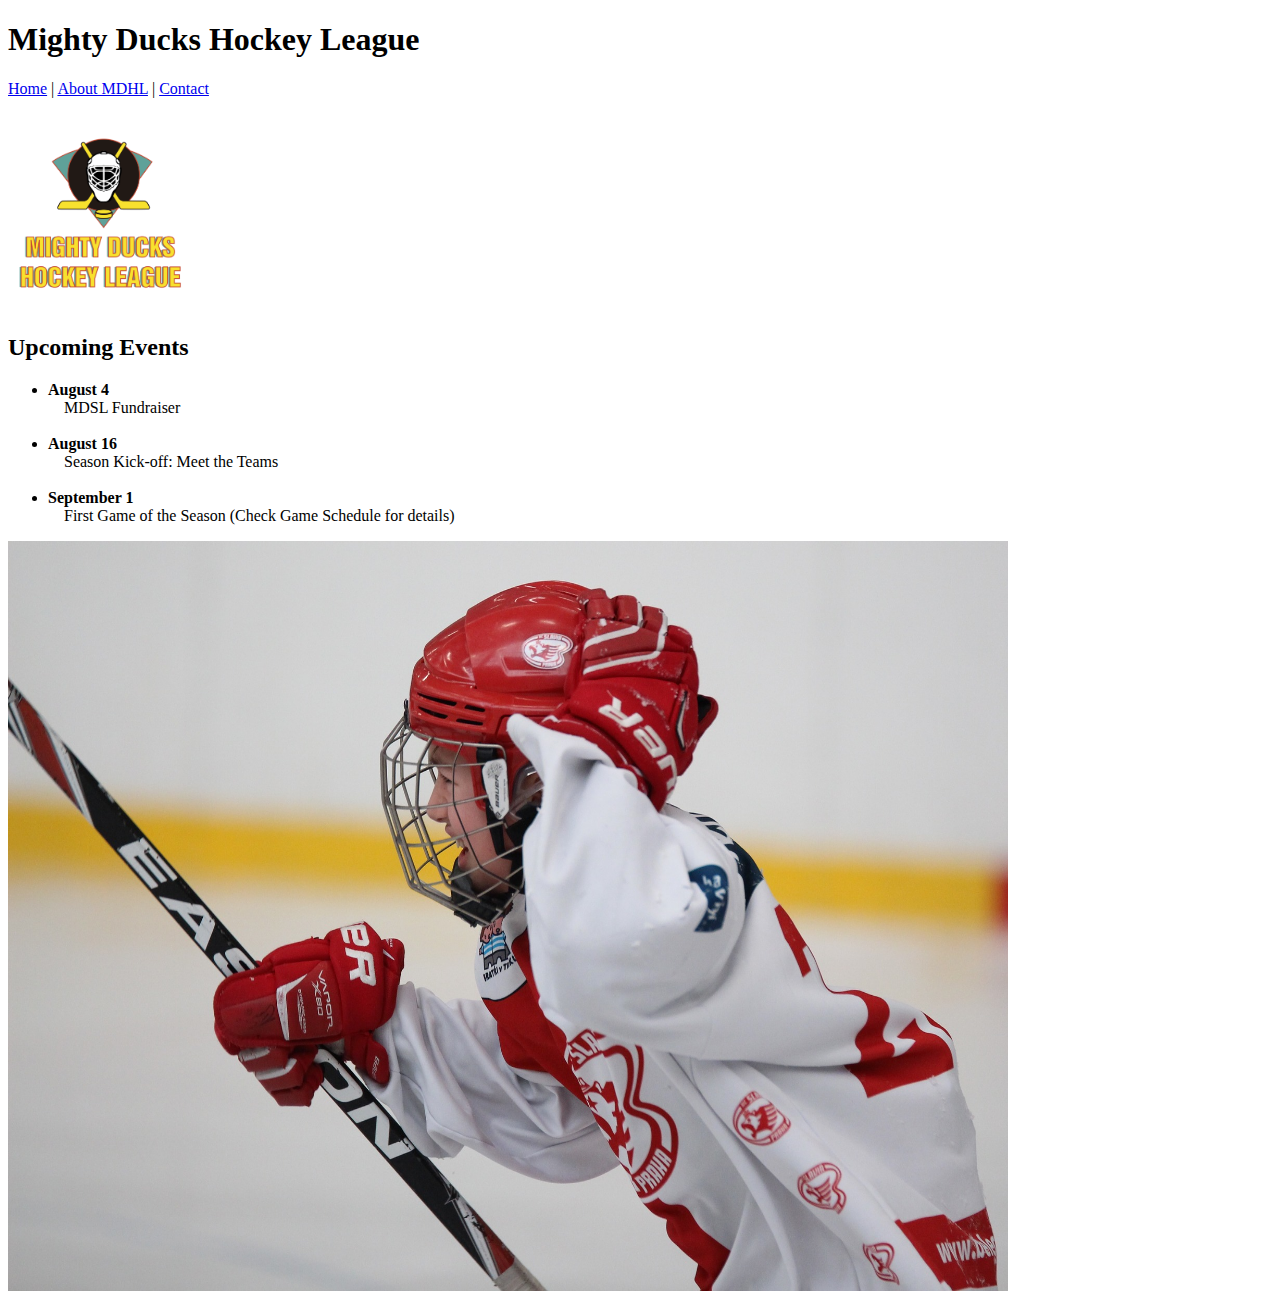
==== index.html @ c5831bfd ""Subiendo favicon"" ====
<!DOCTYPE html>
<html lang="en">
<head>
    <meta charset="UTF-8">
    <meta http-equiv="X-UA-Compatible" content="IE=edge">
    <meta name="viewport" content="width=device-width, initial-scale=1.0">
    <title>Hockey League</title>
    
    <link rel="icon" href="/img/favicon.png" type="png" sizes="32x32">
</head>
<body>
    <header>
            <nav>
                <h1>Mighty Ducks Hockey League</h1>
                <div>
                        <a href="#">Home</a>
                        |
                        <a href="./about.html">About MDHL</a>
                        |
                        <a href="./contact.html">Contact</a>
                </div>        
            </nav>
    
            <br>
                <img src="./img/Logo_Mighty_ducks-01.png" alt="Logo Mighty Ducks" width="187" height="194">
            <br>
    </header>

    <main>
        <section>
            <h2>Upcoming Events</h2>
            <ul>
                <li>
                    <b>August 4</b>
                    <br>
                    &nbsp;&nbsp;&nbsp;&nbsp;MDSL Fundraiser
                    <br><br>
                </li>
                <li>
                    <b>August 16</b>
                    <br>
                    &nbsp;&nbsp;&nbsp;&nbsp;Season Kick-off: Meet the Teams
                    <br><br>
                </li>
                <li>
                    <b>September 1</b>
                    <br>
                    &nbsp;&nbsp;&nbsp;&nbsp;First Game of the Season (Check Game Schedule for details)
                </li>
            </ul>

            <img src="./img/hockey_1.jpg" alt="Hockey Player 1" width="1000" height="750">
            
        </section>
        
    </main>
</body>
</html>
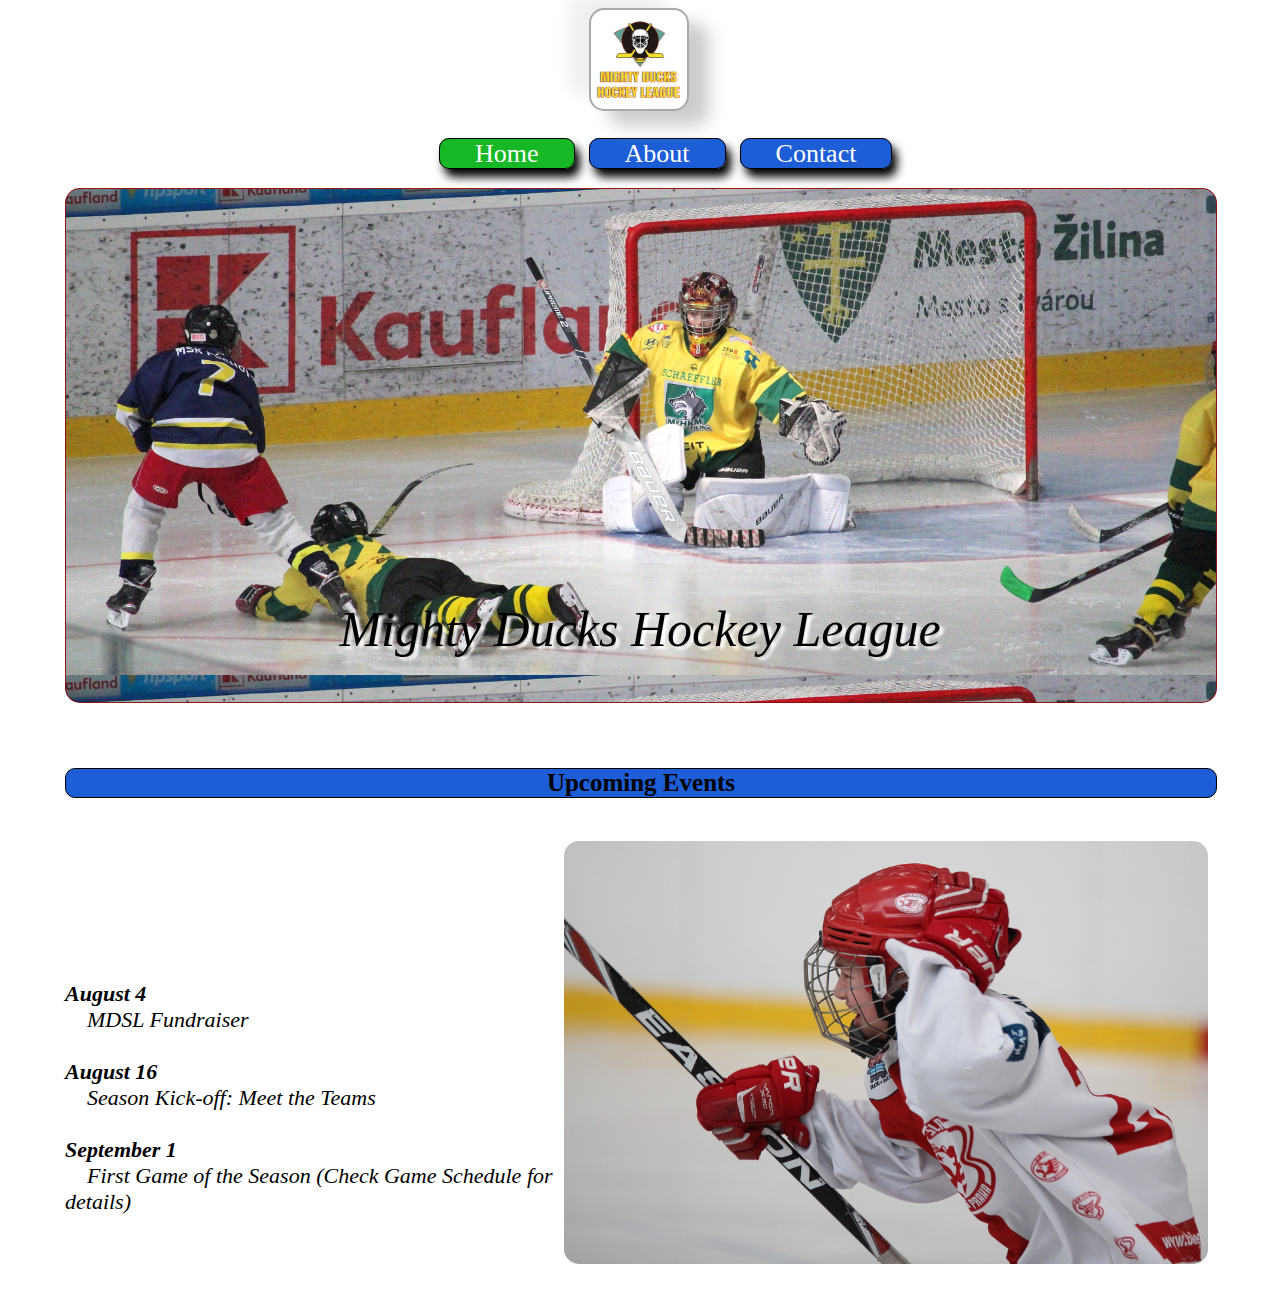
==== commit 72ccd7f5: "Aplicando estilos" ====
--- a/index.html
+++ b/index.html
@@ -4,31 +4,27 @@
     <meta charset="UTF-8">
     <meta http-equiv="X-UA-Compatible" content="IE=edge">
     <meta name="viewport" content="width=device-width, initial-scale=1.0">
+    <!-- <link rel="stylesheet" href="../styles/style1.css"> -->
+    <!-- <link rel="stylesheet" href="../styles/style2.css"> -->
+    <link rel="stylesheet" href="../styles/style3.css">
     <title>Hockey League</title>
     
-    <link rel="icon" href="/img/favicon.png" type="png" sizes="32x32">
+    <link rel="icon" href="./img/favicon.png" type="image/x-icon" sizes="32x32">
 </head>
 <body>
     <header>
-            <nav>
-                <h1>Mighty Ducks Hockey League</h1>
-                <div>
-                        <a href="#">Home</a>
-                        |
-                        <a href="./about.html">About MDHL</a>
-                        |
-                        <a href="./contact.html">Contact</a>
-                </div>        
-            </nav>
-    
-            <br>
-                <img src="./img/Logo_Mighty_ducks-01.png" alt="Logo Mighty Ducks" width="187" height="194">
-            <br>
-    </header>
+        <h1>Mighty Ducks Hockey League</h1>
+        <nav class="container">
+            <div class="box" id="activo_box"><a href="#" id="activo_a">Home</a></div>
+            <div class="box"><a href="./about.html">About</a></div>
+            <div class="box"><a href="./contact.html">Contact</a></div>
+        </nav>
+        <h2>Upcoming Events</h2>
+        <img src="./img/Logo_Mighty_ducks-01.png" alt="Logo Mighty Ducks" width="187" height="194">
+    </header>    
 
     <main>
-        <section>
-            <h2>Upcoming Events</h2>
+        <div class="seccion">
             <ul>
                 <li>
                     <b>August 4</b>
@@ -48,11 +44,8 @@
                     &nbsp;&nbsp;&nbsp;&nbsp;First Game of the Season (Check Game Schedule for details)
                 </li>
             </ul>
-
-            <img src="./img/hockey_1.jpg" alt="Hockey Player 1" width="1000" height="750">
-            
-        </section>
-        
+            <img src="./img/hockey_1.jpg" alt="Hockey Player 1" width="1000" height="750">            
+        </div>        
     </main>
 </body>
 </html>--- a/styles/style1.css
+++ b/styles/style1.css
@@ -0,0 +1,117 @@
+* {
+    margin: 0;
+    padding: 0;
+    box-sizing: border-box;
+}
+
+header {
+    padding: 0;
+}
+
+header > h1 {
+    text-shadow: 4px 3px 3px white;
+    display: block;
+    position: relative;
+    top: 70px;
+    margin-left: 45px;
+    font-size: 50px;
+    font-family: cursive;
+    font-style: italic;
+    font-weight: normal;
+    padding: 0 0 0 50px;
+    width: 90%;
+}
+
+header > img {
+    background-color: lightgray;
+    border: 2px solid darkgrey;
+    border-radius: 48px;
+    display: block;
+    position: relative;
+    right: -80%;
+    top: -65px;
+    height: 50%;
+    width: 100px;
+}
+
+header h2 {
+    color: white;
+    display: block;
+    margin: 0 0 0 65px;
+    position: relative;
+    top: 5px;
+    right: -3px;
+    background-color:black;
+    text-align: center;
+    padding: 0 5px 5px;
+    font-family: cursive;
+    font-size: 25px;
+    width: 90%;
+}
+
+.container {
+    display: block;
+    background-image: url(../img/design2_image1.jpg);
+    background-size: contain;
+    border: 1px solid rgba(151, 8, 8, 0.911);
+    height: 515px;
+    margin: auto;
+    width: 90%;
+}
+
+.box {
+    display: block;
+    position: relative;
+    right: -1%;
+    top: 123%;
+    padding: 25px 0;
+    color: white;
+    font-size: 26px;
+    margin: 0 5px;
+}
+
+.container a {
+    font-size: 26px;
+    margin: 0 5px;
+    padding: 0 15px;
+    font-family: cursive;    
+    font-style: italic;
+}
+
+.container #activo_a {
+    color: black;
+    text-decoration: none;
+}
+
+/* Section  */
+.seccion {
+    padding: 0 65px;
+    display: block;
+    position: relative;
+    right: -18%;
+    width: 70%;
+}
+
+.seccion h2 {
+    font-family: cursive;
+    font-size: 22px;
+}
+
+.seccion > ul {
+    font-family: cursive;    
+    font-size: 22px;
+    font-style: italic;
+    list-style: none;
+}
+
+.seccion p {
+    font-size: 18px;
+    font-family: cursive;
+    margin: 3px 0 15px;    
+}
+
+.seccion > img {
+    display: block;
+    padding: 30px 0;
+    width: 100%;
+}
--- a/styles/style2.css
+++ b/styles/style2.css
@@ -0,0 +1,100 @@
+* {
+    margin: 0;
+    padding: 0;
+    box-sizing: border-box;
+}
+
+header > img {
+    display: block;
+    margin: auto;
+}
+
+header > h1 {
+    margin: 50px 0 5px 65px;
+    font-size: 50px;
+    font-family: cursive;
+    font-style: italic;
+    font-weight: normal;
+}
+
+header h2 {
+    display: block;
+    margin: 0 0 0 59px;
+    position: relative;
+    top: -47px;
+    right: -3px;
+    width: 90.8%;
+    background-color:lavender;
+    text-align: center;
+    border: 1px solid black;
+    padding: 5px 0;
+    font-family: cursive;
+    font-size: 25px;
+}
+
+.container {
+    display: block;
+    background-image: url(../img/design2_image1.jpg);
+    background-size: contain;
+    border: 1px solid rgb(0, 0, 0);
+    height: 518px;
+    margin: auto;
+    width: 90.3%;
+}
+
+.container .box {
+    border: 1px solid black;
+    box-shadow: 5px 8px 10px black;
+    display: inline;
+    position: relative;
+    right: -60%;
+    top: -15px;
+    padding: 25px 0;
+    background-color: rgb(29, 94, 214);
+    color: white;
+    font-size: 26px;
+    margin: 0 5px;
+    padding: 0 15px;
+}
+
+.container #activo_box {
+    background-color:rgb(23, 184, 37) ;
+    
+}
+
+.container a {
+    color: white;
+    font-size: 26px;
+    margin: 0 5px;
+    padding: 0 15px;
+    text-decoration: none;
+}
+
+/* Section  */
+.seccion {
+    padding: 25px 65px 0 65px;    
+}
+
+.seccion h2 {
+    font-family: cursive;
+    font-size: 22px;
+}
+
+.seccion > ul {
+    font-family: cursive;    
+    font-size: 22px;
+    font-style: italic;
+    list-style: none;
+}
+
+.seccion p {
+    font-size: 18px;
+    font-family: cursive;
+    margin: 3px 0 15px;    
+}
+
+.seccion > img {
+    display: block;
+    margin: auto;
+    padding: 30px 0;
+}--- a/styles/style3.css
+++ b/styles/style3.css
@@ -0,0 +1,181 @@
+* {
+    margin: 0;
+    padding: 0;
+    box-sizing: border-box;
+}
+
+header {
+    padding: 0;
+}
+
+header > h1 {
+    text-shadow: 4px 3px 3px white;
+    display: block;
+    position: relative;
+    top: 600px;
+    margin:auto;
+    font-size: 50px;
+    font-family: cursive;
+    font-style: italic;
+    font-weight: normal;
+    text-align: center;
+    width: 90%;
+}
+
+header > img {
+    background-color: white;
+    box-shadow:-20px -15px 17px #F0F0F0, 20px 15px 17px #cccccc;
+    border: 2px solid darkgrey;
+    border-radius: 15px;
+    display: block;
+    position: relative;
+    right: -46%;
+    top: -730px;
+    height: 50%;
+    width: 100px;
+}
+
+header h2 {
+    display: block;
+    margin: 5px 0 0 65px;
+    position: relative;
+    background-color:rgb(29, 94, 214);   
+    text-align: center;
+    border: 1px solid black;
+    border-radius: 10px;
+    padding: 0 5px;
+    font-family: cursive;
+    font-size: 25px;
+    top: 60px;
+    width: 90%;
+}
+
+.container {
+    display: block;
+    background-image: url(../img/design2_image1.jpg);
+    background-size: contain;
+    border: 1px solid rgba(151, 8, 8, 0.911);
+    border-radius: 15px;
+    height: 515px;
+    margin: 130px 65px 0;
+    width: 90%;
+}
+
+.container .box {
+    border: 1px solid black;
+    border-radius: 10px;
+    box-shadow: 5px 8px 10px black;
+    display: inline;
+    position: relative;
+    right: -32%;
+    top: -50px;
+    padding: 25px 0;
+    background-color: rgb(29, 94, 214);
+    color: white;
+    font-size: 26px;
+    margin: 0 5px;
+    padding: 0 15px;
+}
+
+.container #activo_box {
+    background-color:rgb(23, 184, 37) ;
+    
+}
+
+.container a {
+    color: white;
+    font-size: 26px;
+    margin: 0 5px;
+    padding: 0 15px;
+    text-decoration: none;
+}
+/* .box {
+    display: block;
+    position: relative;
+    right: -1%;
+    top: 123%;
+    padding: 25px 0;
+    color: white;
+    font-size: 26px;
+    margin: 0 5px;
+}
+
+.container a {
+    font-size: 26px;
+    margin: 0 5px;
+    padding: 0 15px;
+    font-family: cursive;    
+    font-style: italic;
+}
+
+.container #activo_a {
+    color: black;
+    text-decoration: none;
+} */
+
+/* Section  */
+.seccion {
+    padding: 0 65px;
+    display: block;
+    position: relative;
+    /* right: -18%;
+    width: 70%; */
+}
+
+.seccion > h2 {
+    font-family: cursive;
+    font-size: 22px;
+}
+
+.seccion > ul {
+    display: inline-block;
+    font-family: cursive;    
+    font-size: 22px;
+    font-style: italic;
+    list-style: none;
+    width: 43%;
+    /* border: 1px solid red; */
+    position: relative;
+    top: -95px;
+}
+
+.seccion > .about {
+    display: inline-block;
+    font-family: cursive;    
+    font-size: 22px;
+    font-style: italic;
+    width: 43%;
+    /* border: 1px solid red; */
+    position: relative;
+    top: -20px;
+}
+
+/* .seccion > .about_img {
+    border-radius: 15px;
+    display: inline-block; 
+    border: 1px solid red
+} */
+
+.seccion > .mail {
+    display: inline-block;
+    font-family: cursive;    
+    font-size: 22px;
+    font-style: italic;
+    width: 43%;
+    position: relative;
+    top: -215px;
+}
+
+.seccion > p {
+    font-size: 18px;
+    font-family: cursive;
+    margin: 3px 0 15px;    
+}
+
+.seccion img {
+    border-radius: 15px;
+    display: inline-block;
+    width: 56%;
+    height: 100%;
+    margin-bottom: 40px;
+}
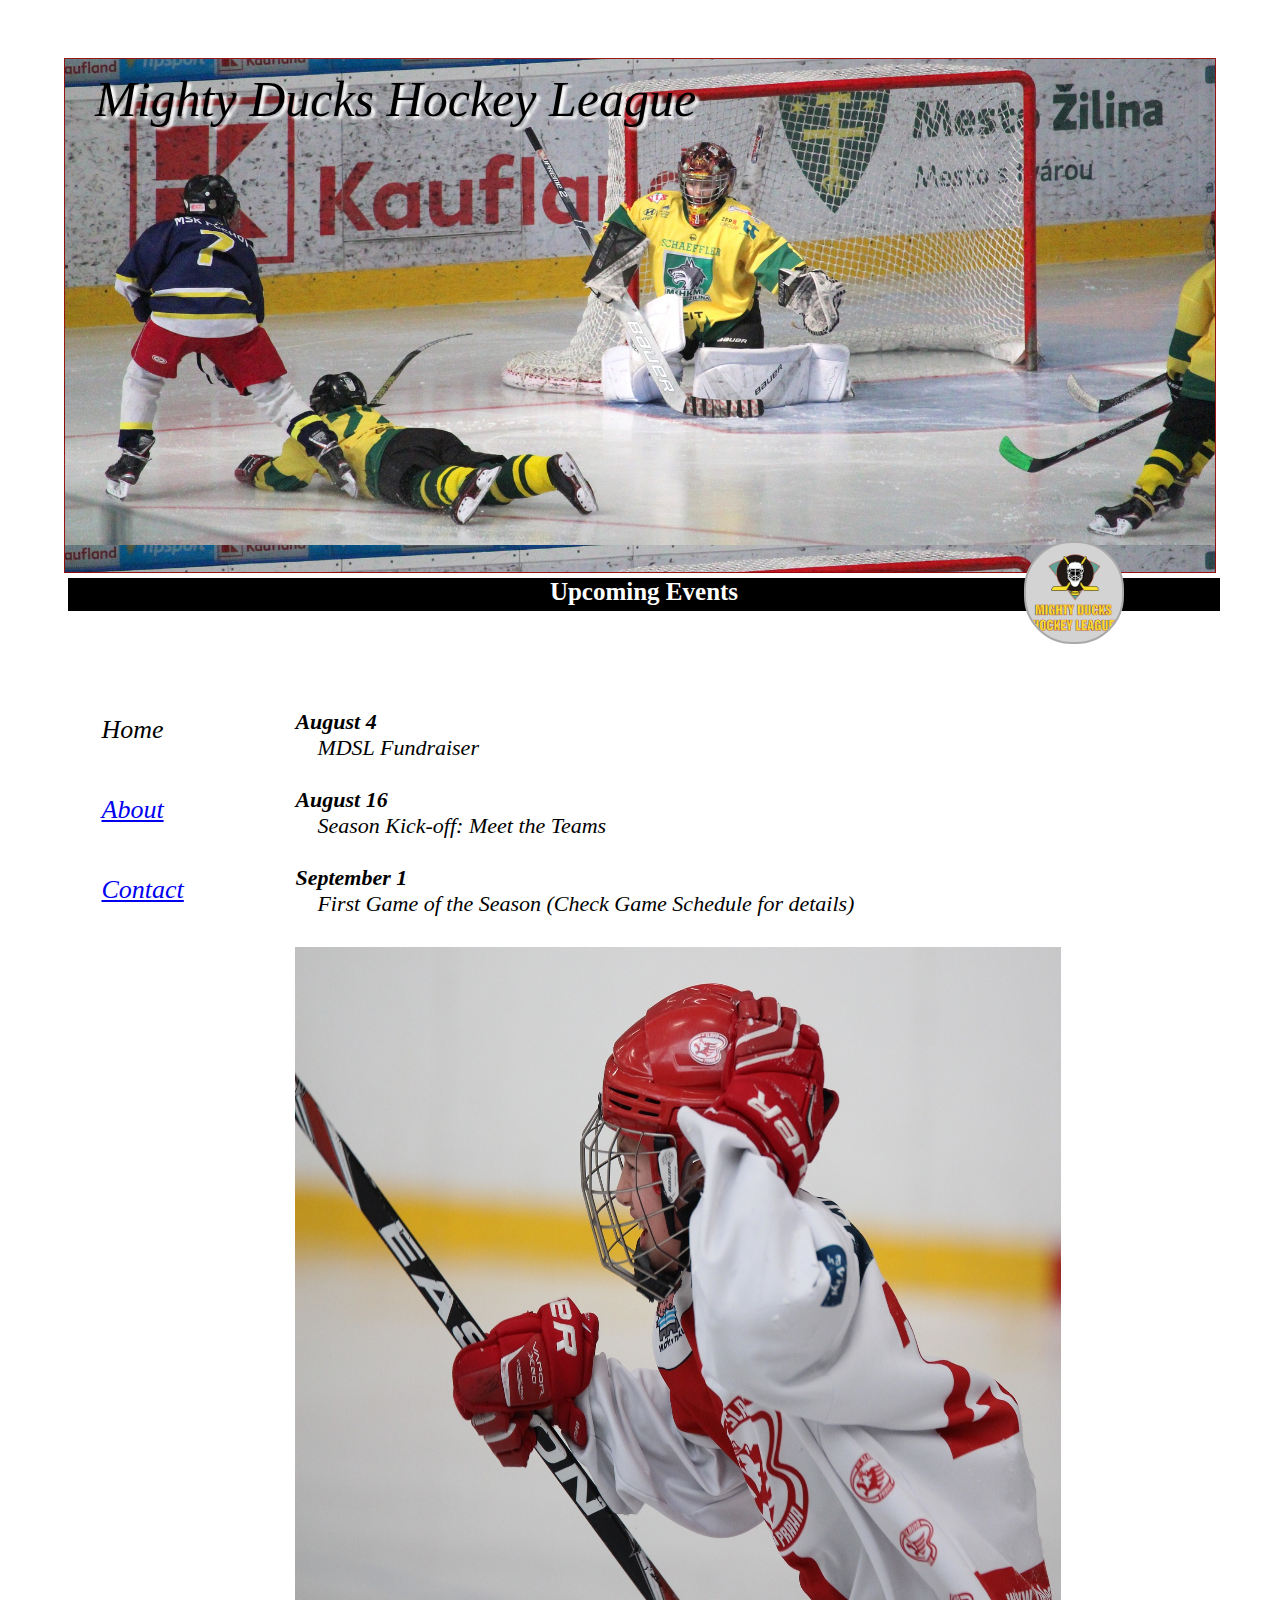
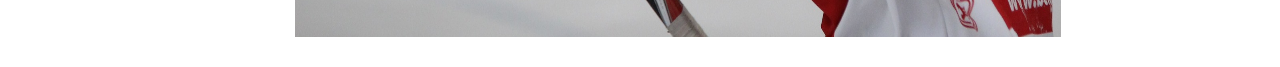
==== commit d8429b17: "Linkeando archivos de estilos a html" ====
--- a/index.html
+++ b/index.html
@@ -4,9 +4,9 @@
     <meta charset="UTF-8">
     <meta http-equiv="X-UA-Compatible" content="IE=edge">
     <meta name="viewport" content="width=device-width, initial-scale=1.0">
-    <!-- <link rel="stylesheet" href="../styles/style1.css"> -->
+    <link rel="stylesheet" href="../styles/style1.css">
     <!-- <link rel="stylesheet" href="../styles/style2.css"> -->
-    <link rel="stylesheet" href="../styles/style3.css">
+    <!-- <link rel="stylesheet" href="../styles/style3.css"> -->
     <title>Hockey League</title>
     
     <link rel="icon" href="./img/favicon.png" type="image/x-icon" sizes="32x32">
--- a/styles/style3.css
+++ b/styles/style3.css
@@ -24,7 +24,7 @@
 
 header > img {
     background-color: white;
-    box-shadow:-20px -15px 17px #F0F0F0, 20px 15px 17px #cccccc;
+    box-shadow:-20px -15px 17px #a3e784b4, 20px 15px 17px #819aec93;
     border: 2px solid darkgrey;
     border-radius: 15px;
     display: block;
@@ -89,37 +89,12 @@
     padding: 0 15px;
     text-decoration: none;
 }
-/* .box {
-    display: block;
-    position: relative;
-    right: -1%;
-    top: 123%;
-    padding: 25px 0;
-    color: white;
-    font-size: 26px;
-    margin: 0 5px;
-}
-
-.container a {
-    font-size: 26px;
-    margin: 0 5px;
-    padding: 0 15px;
-    font-family: cursive;    
-    font-style: italic;
-}
-
-.container #activo_a {
-    color: black;
-    text-decoration: none;
-} */
 
 /* Section  */
 .seccion {
     padding: 0 65px;
     display: block;
     position: relative;
-    /* right: -18%;
-    width: 70%; */
 }
 
 .seccion > h2 {
@@ -134,7 +109,6 @@
     font-style: italic;
     list-style: none;
     width: 43%;
-    /* border: 1px solid red; */
     position: relative;
     top: -95px;
 }
@@ -145,16 +119,9 @@
     font-size: 22px;
     font-style: italic;
     width: 43%;
-    /* border: 1px solid red; */
     position: relative;
     top: -20px;
 }
-
-/* .seccion > .about_img {
-    border-radius: 15px;
-    display: inline-block; 
-    border: 1px solid red
-} */
 
 .seccion > .mail {
     display: inline-block;
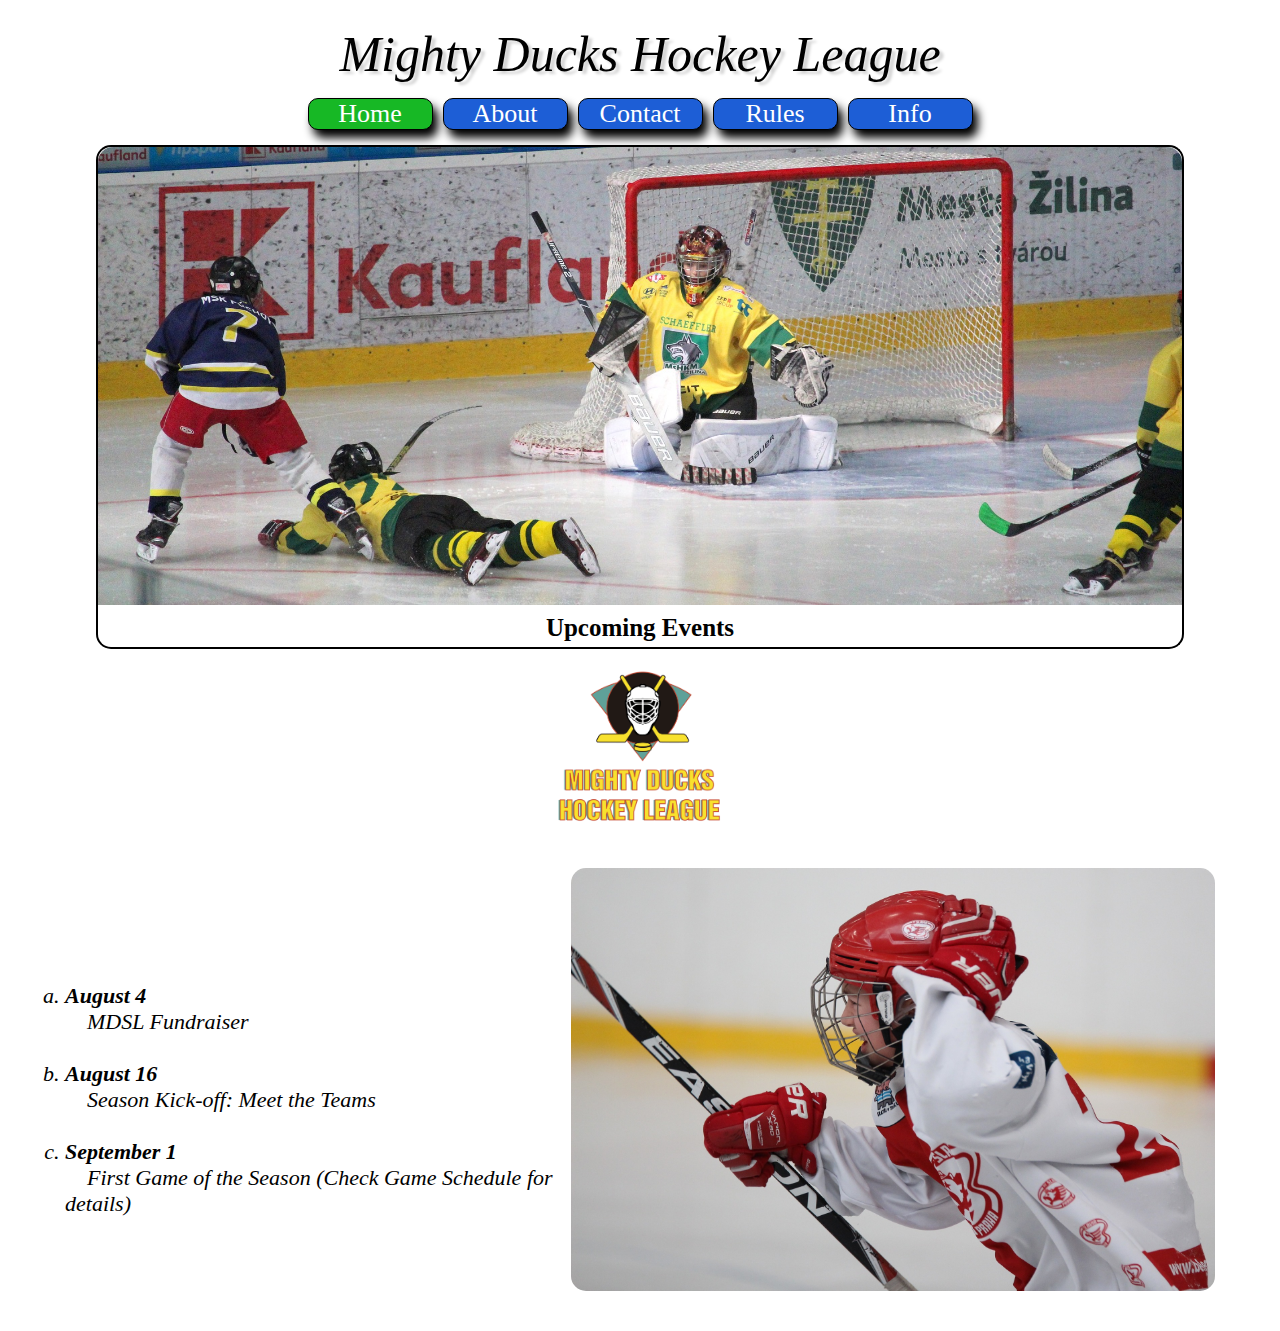
==== commit e88f2e82: "Agregando codigo html y archivo de estilo" ====
--- a/index.html
+++ b/index.html
@@ -1,51 +1,58 @@
 <!DOCTYPE html>
 <html lang="en">
-<head>
-    <meta charset="UTF-8">
-    <meta http-equiv="X-UA-Compatible" content="IE=edge">
-    <meta name="viewport" content="width=device-width, initial-scale=1.0">
-    <link rel="stylesheet" href="../styles/style1.css">
-    <!-- <link rel="stylesheet" href="../styles/style2.css"> -->
-    <!-- <link rel="stylesheet" href="../styles/style3.css"> -->
-    <title>Hockey League</title>
-    
-    <link rel="icon" href="./img/favicon.png" type="image/x-icon" sizes="32x32">
-</head>
-<body>
-    <header>
-        <h1>Mighty Ducks Hockey League</h1>
-        <nav class="container">
-            <div class="box" id="activo_box"><a href="#" id="activo_a">Home</a></div>
-            <div class="box"><a href="./about.html">About</a></div>
-            <div class="box"><a href="./contact.html">Contact</a></div>
-        </nav>
-        <h2>Upcoming Events</h2>
-        <img src="./img/Logo_Mighty_ducks-01.png" alt="Logo Mighty Ducks" width="187" height="194">
-    </header>    
+    <head>
+        <meta charset="UTF-8">
+        <meta http-equiv="X-UA-Compatible" content="IE=edge">
+        <meta name="viewport" content="width=device-width, initial-scale=1.0">
+        <!-- <link rel="stylesheet" href="../styles/style1.css"> -->
+        <!-- <link rel="stylesheet" href="../styles/style2.css"> -->
+        <link rel="stylesheet" href="../styles/style4.css">
+        <title>Hockey League</title>
+        
+        <link rel="icon" href="./img/favicon.png" type="image/x-icon" sizes="32x32">
+    </head>
+    <body>
+        <header>
+            <h1>Mighty Ducks Hockey League</h1>
+            <div class="container">
+                <nav class="container_menu">
+                    <a class="box" id="activo_box" href="#">Home</a>
+                    <a class="box" href="./about.html">About</a>
+                    <a class="box" href="./contact.html">Contact</a>
+                    <a class="box" href="./rules.html">Rules</a>
+                    <a class="box" href="./game_info.html">Info</a>
+                </nav>
+                <div class="container_banner">
+                    <img src="../img/design2_image1.jpg" alt="Banner">
+                </div>
+            </div>
+            <h2>Upcoming Events</h2>
+            <img src="./img/Logo_Mighty_ducks-01.png" alt="Logo Mighty Ducks" width="187" height="194">
+        </header>    
 
-    <main>
-        <div class="seccion">
-            <ul>
-                <li>
-                    <b>August 4</b>
-                    <br>
-                    &nbsp;&nbsp;&nbsp;&nbsp;MDSL Fundraiser
-                    <br><br>
-                </li>
-                <li>
-                    <b>August 16</b>
-                    <br>
-                    &nbsp;&nbsp;&nbsp;&nbsp;Season Kick-off: Meet the Teams
-                    <br><br>
-                </li>
-                <li>
-                    <b>September 1</b>
-                    <br>
-                    &nbsp;&nbsp;&nbsp;&nbsp;First Game of the Season (Check Game Schedule for details)
-                </li>
-            </ul>
-            <img src="./img/hockey_1.jpg" alt="Hockey Player 1" width="1000" height="750">            
-        </div>        
-    </main>
-</body>
+        <main>
+            <div class="seccion">
+                <ol class="seccion_lista">
+                    <li>
+                        <b>August 4</b>
+                        <br>
+                        &nbsp;&nbsp;&nbsp;&nbsp;MDSL Fundraiser
+                        <br><br>
+                    </li>
+                    <li>
+                        <b>August 16</b>
+                        <br>
+                        &nbsp;&nbsp;&nbsp;&nbsp;Season Kick-off: Meet the Teams
+                        <br><br>
+                    </li>
+                    <li>
+                        <b>September 1</b>
+                        <br>
+                        &nbsp;&nbsp;&nbsp;&nbsp;First Game of the Season (Check Game Schedule for details)
+                    </li>
+                </ol>
+                <img class="seccion_img" src="./img/hockey_1.jpg" alt="Hockey Player 1" width="1000" height="750">            
+            </div>        
+        </main>
+    </body>
 </html>--- a/styles/style4.css
+++ b/styles/style4.css
@@ -0,0 +1,177 @@
+* {
+    margin: 0;
+    padding: 0;
+    box-sizing: border-box;
+}
+
+header {
+    align-items: center;
+    margin: 25px 0;
+    display: flex;
+    border: none;
+    flex-direction: column;
+}
+
+header > h1 {
+    text-shadow: 4px 3px 3px lightgray;
+    font-size: 50px;
+    font-family: cursive;
+    font-style: italic;
+    font-weight: normal;
+    text-align: center;
+}
+
+/* header > img { 
+ } */
+
+header h2 {
+    /* background-color:rgb(29, 94, 214); */
+    background-color: white;
+    text-align: center;
+    border: 2px solid black;
+    border-top: 0;
+    border-radius: 0 0 15px 15px;
+    padding:5px 0;
+    font-family: cursive;
+    font-size: 25px;
+    width: 85%;
+}
+
+header > .container {
+    align-items: center;
+    display: flex;
+    flex-direction: column;
+    /* border: 1px solid rgba(151, 8, 8, 0.911); */
+    width: 100%;
+}
+
+header .container_menu {
+    display: flex;
+    justify-content: center;
+    padding: 15px 0 15px;
+}
+
+header .container_menu > .box {
+    border: 1px solid black;
+    border-radius: 10px;
+    box-shadow: 5px 8px 10px black;
+    /* padding: 25px 0; */
+    background-color: rgb(29, 94, 214);
+    color: white;
+    /* font-size: 26px; */
+    margin: 0 5px;
+    /* padding: 0 15px; */
+    text-align: center;
+    width: 125px;
+}
+
+header .container_banner {
+    border: 2px solid black;
+    border-bottom:  0;
+    border-radius: 15px 15px 0 0;
+    /* border-top: 0;
+    border-bottom: 0; */
+    width: 85%;
+}
+
+header .container_banner > img {
+    border-radius: 15px 15px 0 0;
+    width: 100%;
+}
+
+header .container #activo_box {
+    background-color:rgb(23, 184, 37) ;
+    
+}
+
+header .container a {
+    color: white;
+    font-size: 26px;
+    margin: 0 5px;
+    padding: 0 15px;
+    text-decoration: none;
+}
+
+/* Main  */
+
+.seccion {
+    align-items: center;
+    display: flex;
+    justify-content: space-between;
+    padding: 0 65px;    
+}
+
+.seccion > h2 {
+    font-family: cursive;
+    font-size: 22px;
+}
+
+.seccion > .seccion_lista {
+    display: inline-block;
+    font-family: cursive;    
+    font-size: 22px;
+    font-style: italic;
+    list-style: none;
+}
+
+.seccion > .seccion_about {
+    display: inline-block;
+    font-family: cursive;    
+    font-size: 20px;
+    font-style: italic;
+    width: 43%;
+    position: relative;
+    top: -20px;
+}
+
+.seccion > .seccion_contact {
+    display: inline-block;
+    font-family: cursive;    
+    font-size: 22px;
+    font-style: italic;
+    width: 43%;
+}
+
+.seccion > p {
+    font-size: 18px;
+    font-family: cursive;
+    margin: 3px 0 15px;    
+}
+
+.seccion img {
+    border-radius: 15px;
+    display: inline-block;
+    width: 56%;
+    height: 100%;
+    margin-bottom: 40px;
+}
+
+.seccion > .seccion_lista {
+    list-style-type: lower-alpha;
+}
+
+.rules {
+    margin: 0 20px;
+}
+
+.rules > #h2_1, #p1 {
+    text-align: center;
+}
+
+.rules > h2 {
+    margin: 35px 0 5px;
+    text-align: left;
+}
+
+.rules > .items1 {
+    list-style-type: decimal;
+    margin: 15px;
+}
+
+.rules > .items1 > li {
+    margin: 15px 0;
+}
+
+.rules .items2 {
+    list-style-type: lower-alpha;
+}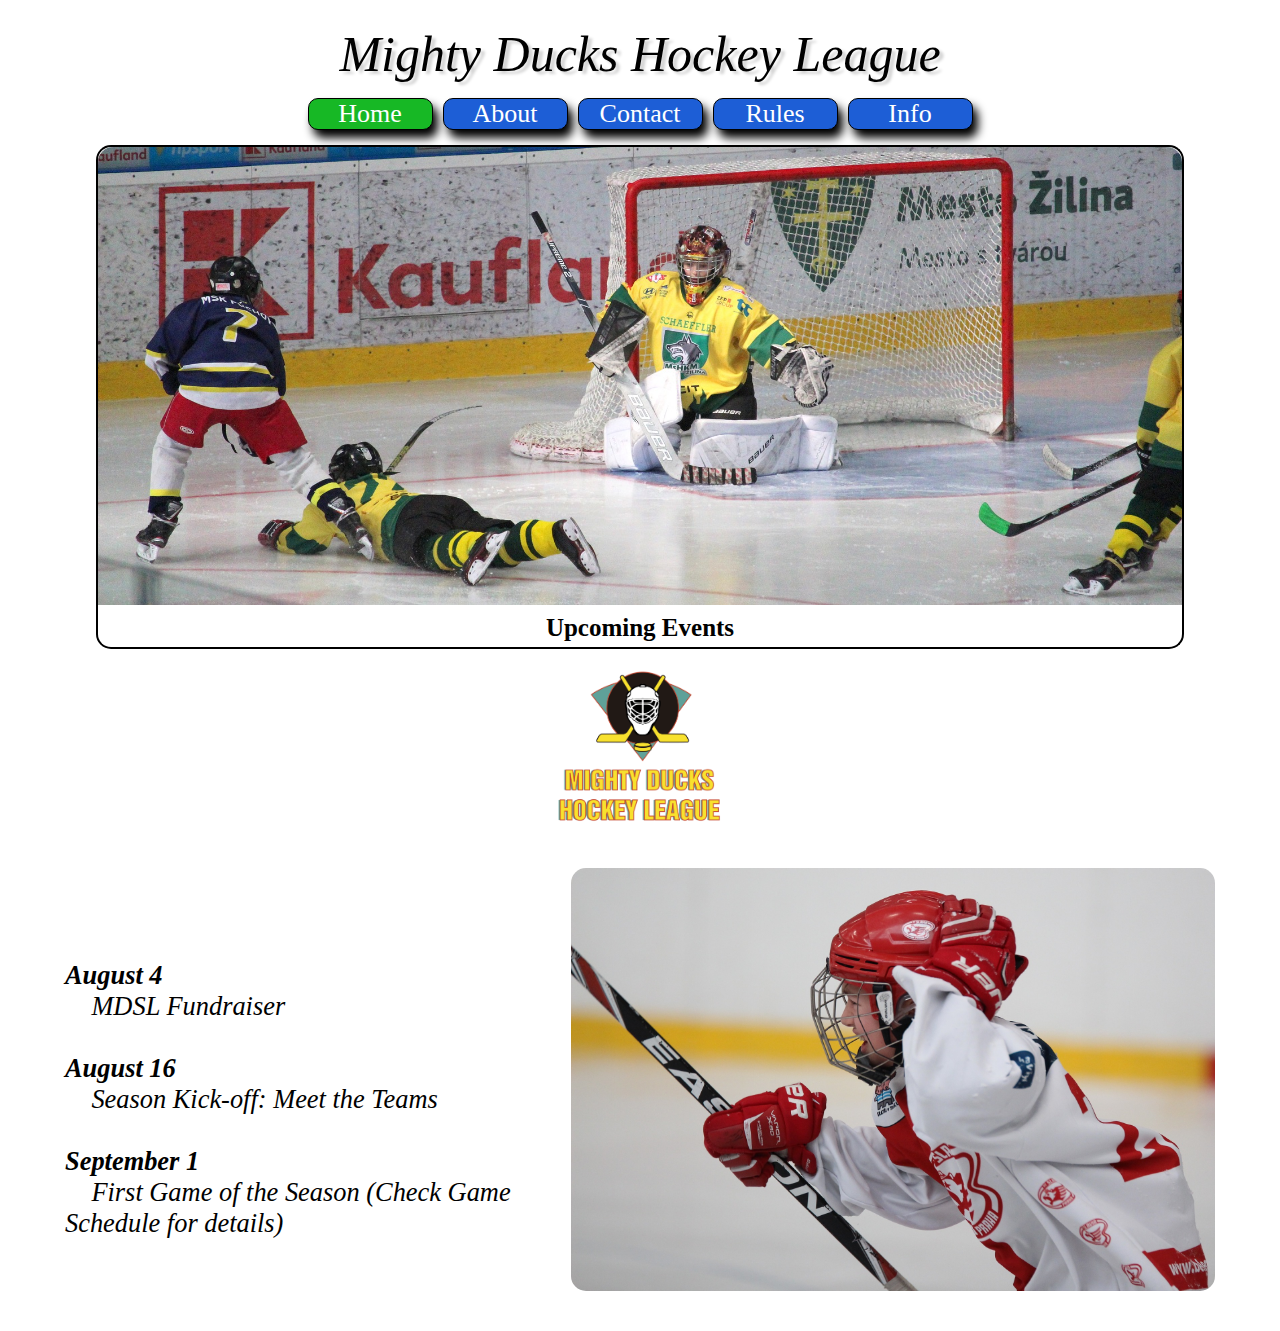
==== commit ebe9fc75: "Actualizando código html" ====
--- a/index.html
+++ b/index.html
@@ -32,7 +32,7 @@
 
         <main>
             <div class="seccion">
-                <ol class="seccion_lista">
+                <ul class="seccion_lista">
                     <li>
                         <b>August 4</b>
                         <br>
@@ -50,7 +50,7 @@
                         <br>
                         &nbsp;&nbsp;&nbsp;&nbsp;First Game of the Season (Check Game Schedule for details)
                     </li>
-                </ol>
+                </ul>
                 <img class="seccion_img" src="./img/hockey_1.jpg" alt="Hockey Player 1" width="1000" height="750">            
             </div>        
         </main>
--- a/styles/style4.css
+++ b/styles/style4.css
@@ -21,11 +21,7 @@
     text-align: center;
 }
 
-/* header > img { 
- } */
-
 header h2 {
-    /* background-color:rgb(29, 94, 214); */
     background-color: white;
     text-align: center;
     border: 2px solid black;
@@ -41,7 +37,6 @@
     align-items: center;
     display: flex;
     flex-direction: column;
-    /* border: 1px solid rgba(151, 8, 8, 0.911); */
     width: 100%;
 }
 
@@ -55,12 +50,9 @@
     border: 1px solid black;
     border-radius: 10px;
     box-shadow: 5px 8px 10px black;
-    /* padding: 25px 0; */
     background-color: rgb(29, 94, 214);
     color: white;
-    /* font-size: 26px; */
     margin: 0 5px;
-    /* padding: 0 15px; */
     text-align: center;
     width: 125px;
 }
@@ -69,8 +61,6 @@
     border: 2px solid black;
     border-bottom:  0;
     border-radius: 15px 15px 0 0;
-    /* border-top: 0;
-    border-bottom: 0; */
     width: 85%;
 }
 
@@ -109,7 +99,7 @@
 .seccion > .seccion_lista {
     display: inline-block;
     font-family: cursive;    
-    font-size: 22px;
+    font-size: 1.1em;
     font-style: italic;
     list-style: none;
 }
@@ -117,7 +107,7 @@
 .seccion > .seccion_about {
     display: inline-block;
     font-family: cursive;    
-    font-size: 20px;
+    font-size: 1.1em;
     font-style: italic;
     width: 43%;
     position: relative;
@@ -127,15 +117,16 @@
 .seccion > .seccion_contact {
     display: inline-block;
     font-family: cursive;    
-    font-size: 22px;
+    font-size: 1.2em;
     font-style: italic;
     width: 43%;
 }
 
-.seccion > p {
+.seccion > .seccion_about p {
     font-size: 18px;
     font-family: cursive;
-    margin: 3px 0 15px;    
+    margin: 3px 0 15px;
+    text-indent: 25px;
 }
 
 .seccion img {
@@ -146,12 +137,8 @@
     margin-bottom: 40px;
 }
 
-.seccion > .seccion_lista {
-    list-style-type: lower-alpha;
-}
-
 .rules {
-    margin: 0 20px;
+    margin: 0 115px;
 }
 
 .rules > #h2_1, #p1 {
@@ -163,6 +150,14 @@
     text-align: left;
 }
 
+.rules h3 {
+    display: inline-block;
+}
+
+.rules p, li {
+    font-size: 1.5em;
+}
+
 .rules > .items1 {
     list-style-type: decimal;
     margin: 15px;
@@ -174,4 +169,95 @@
 
 .rules .items2 {
     list-style-type: lower-alpha;
+    font-size: 1.1rem;
+}
+
+.rules > .tab {
+    text-indent: 25px;
+}
+
+.rules > ul {
+    list-style: circle;
+    list-style-position: inside;
+    padding: 0 100px;
+}
+
+/* ---------------- */
+
+.info {
+    display: flex;
+    flex-direction: column;
+}
+
+.info > h1 {
+    font-family:'Times New Roman', Times, serif;
+    font-size: 2.2em;
+    text-align: right;
+    padding: 0 90px;
+    width: 85%;
+}
+
+.info > h3, h4 {
+    font-size: 1.3em;
+    margin: 10px 200px;
+    font-style: italic;
+}
+
+.info > h4 {
+    text-decoration: underline;
+}
+
+.info > .info_table {
+    display: flex;
+    align-items: center;
+    justify-content: center;
+}
+
+.info table {
+    font-size: 1.2em;
+    width: 70%;
+}
+
+.info thead {
+    padding-left: 20px;
+    text-align: left;
+}
+
+.info th, td { 
+     padding: 5px 0;    
+ }
+
+
+.info thead th {
+    text-align: left;
+    padding-left: 10px;
+}
+
+.info tbody #der {
+    text-align: center;
+}
+
+.info_2 {
+    margin: 3em 8em;
+}
+
+.info_2 > .prfos {
+    display: flex;
+    justify-content: space-between;
+    font-size: 1.2em;
+}
+
+.info_2 > dl {
+    display: inline-block;
+    font-size: 1.2em;
+}
+
+.info dt {
+    font-weight: bold;
+    display: inline-block;
+}
+
+.info dd {
+    display: inline-block;
+    margin: 1em 0;
 }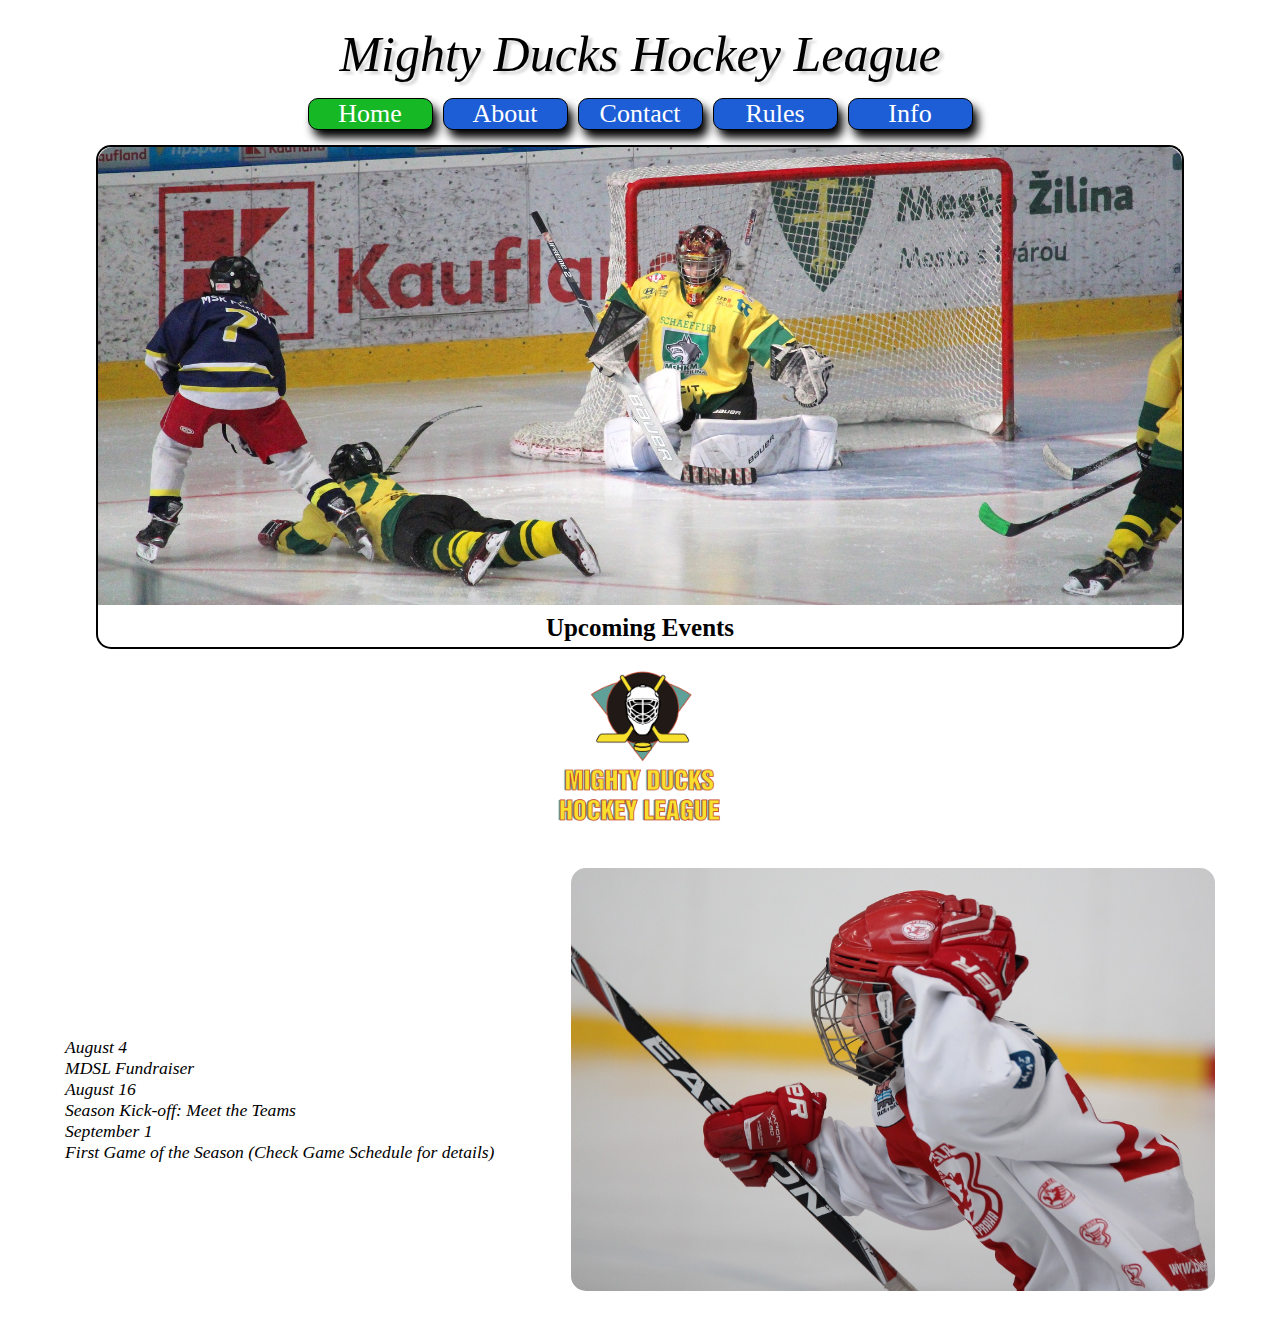
==== commit 1d6d62be: "Modificando código html" ====
--- a/index.html
+++ b/index.html
@@ -4,8 +4,6 @@
         <meta charset="UTF-8">
         <meta http-equiv="X-UA-Compatible" content="IE=edge">
         <meta name="viewport" content="width=device-width, initial-scale=1.0">
-        <!-- <link rel="stylesheet" href="../styles/style1.css"> -->
-        <!-- <link rel="stylesheet" href="../styles/style2.css"> -->
         <link rel="stylesheet" href="../styles/style4.css">
         <title>Hockey League</title>
         
@@ -32,25 +30,16 @@
 
         <main>
             <div class="seccion">
-                <ul class="seccion_lista">
-                    <li>
-                        <b>August 4</b>
-                        <br>
-                        &nbsp;&nbsp;&nbsp;&nbsp;MDSL Fundraiser
-                        <br><br>
-                    </li>
-                    <li>
-                        <b>August 16</b>
-                        <br>
-                        &nbsp;&nbsp;&nbsp;&nbsp;Season Kick-off: Meet the Teams
-                        <br><br>
-                    </li>
-                    <li>
-                        <b>September 1</b>
-                        <br>
-                        &nbsp;&nbsp;&nbsp;&nbsp;First Game of the Season (Check Game Schedule for details)
-                    </li>
-                </ul>
+                <dl class="seccion_lista">
+                    <dt>August 4</dt>
+                    <dd>MDSL Fundraiser</dd>
+
+                    <dt>August 16</dt>
+                    <dd>Season Kick-off: Meet the Teams</dd>
+
+                    <dt>September 1</dt>
+                    <dd>First Game of the Season (Check Game Schedule for details)</dd>
+                </dl>
                 <img class="seccion_img" src="./img/hockey_1.jpg" alt="Hockey Player 1" width="1000" height="750">            
             </div>        
         </main>
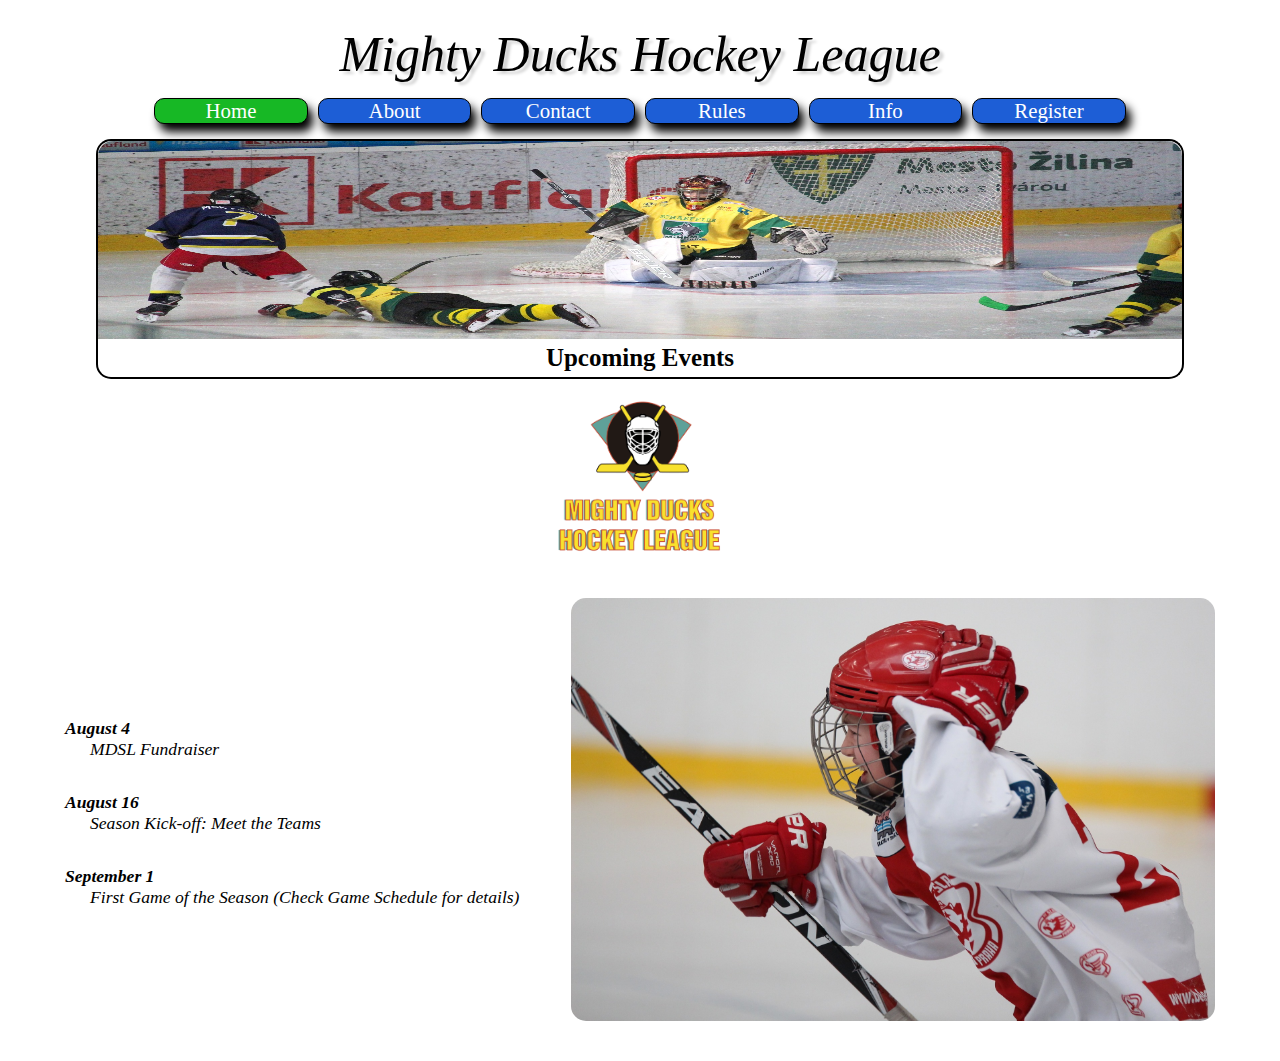
==== commit bbc6fa4d: "Actualizando css" ====
--- a/index.html
+++ b/index.html
@@ -19,6 +19,7 @@
                     <a class="box" href="./contact.html">Contact</a>
                     <a class="box" href="./rules.html">Rules</a>
                     <a class="box" href="./game_info.html">Info</a>
+                    <a class="box" href="./registration.html">Register</a>
                 </nav>
                 <div class="container_banner">
                     <img src="../img/design2_image1.jpg" alt="Banner">
--- a/styles/style4.css
+++ b/styles/style4.css
@@ -54,7 +54,10 @@
     color: white;
     margin: 0 5px;
     text-align: center;
-    width: 125px;
+    /* width: 125px; */
+    font-size: 1.3rem;
+    width: 12vw;
+    /* height: 3vw; */
 }
 
 header .container_banner {
@@ -62,11 +65,13 @@
     border-bottom:  0;
     border-radius: 15px 15px 0 0;
     width: 85%;
+    height: 200px;
 }
 
 header .container_banner > img {
     border-radius: 15px 15px 0 0;
     width: 100%;
+    height: 200px;
 }
 
 header .container #activo_box {
@@ -104,6 +109,15 @@
     list-style: none;
 }
 
+.seccion dt {
+    font-weight: bold;
+}
+
+.seccion dd {
+    text-indent: 25px;
+    margin-bottom: 2rem;
+}
+
 .seccion > .seccion_about {
     display: inline-block;
     font-family: cursive;    
@@ -233,7 +247,7 @@
     padding-left: 10px;
 }
 
-.info tbody #der {
+.info .der {
     text-align: center;
 }
 
@@ -260,4 +274,413 @@
 .info dd {
     display: inline-block;
     margin: 1em 0;
+}
+
+.info .mapas {
+    display: flex;
+    flex-direction: row;
+    flex-wrap: wrap;
+    justify-content: space-evenly;
+    margin-top: 3rem;
+}
+
+.info .site {
+    display: flex;
+    margin-top: 2rem;
+    flex-direction: column;
+    text-align: center;
+}
+
+/* ------------ Formulario ------------- */
+
+.registro {
+    margin: 3rem;
+    font-size: 1.2em;
+}
+
+.registro h1 {
+    text-align: center;
+}
+
+.formulario {
+    display: flex;
+    flex-direction: column;
+}
+
+fieldset input {
+    border: none;
+    border-bottom: 1px solid black;
+}
+
+fieldset#personal label {
+    margin-top: 15px;
+}
+
+fieldset#personal > input{
+    margin: 25px 40px 0 0;
+    width: 34%;
+}
+
+fieldset#personal > .nac_gen input {
+    border: none;
+    border-bottom: 1px solid black;
+    
+}
+
+fieldset#personal > #direccion {
+    width:83%;
+}
+
+
+fieldset {
+    border: none;
+    margin-bottom: 3rem;
+    margin-left: 40px;
+}
+
+fieldset .nac_gen {
+    display: flex;
+    flex-direction: row;
+    align-items: baseline;
+}
+
+fieldset #nacimiento {
+    width: 335px;
+}
+
+fieldset#personal #ciudad {
+    width: 40%;
+}
+
+fieldset#personal .gen {
+    display: flex;
+    align-items: baseline;
+    margin-left: 60px;
+}
+
+
+fieldset#personal .edu {
+    display: flex;
+    align-items: baseline;
+    margin-top: 10px;
+}
+
+fieldset#personal .edu input {
+    margin-left: 30px;
+    margin-right: 0;
+}
+
+fieldset #ch1, #ch2, #ch3, #ch4, #ch5{
+    vertical-align: super;
+}
+
+fieldset#near_school legend {
+    margin-bottom:0.5em;
+}
+
+fieldset#near_school #school {
+    font-weight: bold;
+}
+
+fieldset#near_school .school {
+    display: flex;
+    flex-wrap: wrap;
+}
+
+fieldset#near_school .school label {
+    width: 45%;
+}
+
+fieldset#near_school .school input {
+    margin-right: 0;
+}
+
+fieldset#near_school .school span {
+    margin-right: 20px;
+}
+
+
+fieldset#position .posi {
+    display: flex;
+    flex-wrap: wrap;
+}
+
+fieldset#position .posi label {
+    width: 35%;
+}
+
+fieldset#position .posi input {
+    margin-right: 0;
+}
+
+fieldset#position .posi span {
+    margin-right: 20px;
+}
+
+
+
+fieldset#uniforms .uniforme {
+    display: flex;
+    flex-wrap: wrap;
+}
+
+fieldset#uniforms .uniforme label {
+    width: 48%;
+}
+
+fieldset#uniforms .uniforme input {
+    margin-right: 0;
+}
+
+fieldset#uniforms .uniforme span {
+    margin-right: 20px;
+}
+
+
+fieldset#permission .permis {
+    text-indent: 0;
+}
+
+fieldset#permission textarea {
+    width: 100%;
+}
+
+fieldset#permission .auth {
+    align-items: baseline;
+    display: flex;
+    flex-wrap: wrap;
+    width: 54%;
+}
+
+fieldset#permission .auth input {
+    margin: 15px;
+}
+
+fieldset#permission .auth #fecha_actual {
+    width: 350px;
+}
+
+fieldset legend {
+    font-weight: bold;
+    font-size: 1.2em;
+}
+
+
+fieldset#bottom input {
+    border: 1px solid darkgray;
+    padding: 10px;
+    width: 100px;
+}
+
+
+
+/* ----------      Tabla         --------- */
+h1 {
+    font-size: 2.5em;
+    text-align: center;
+}
+
+table {
+    display: flex;
+    /* border: 1px; */
+    justify-content: center;
+}
+
+td,th {
+    border: 4px solid #ccc;
+    text-align: center;
+    padding: 8px;
+  }
+
+/* .datos tbbody {
+    width: 400px;
+} */
+
+td:first-child {
+    width: 200px;
+}
+
+td:nth-child(2) {
+    max-width: 250px;
+}
+
+/* ---------     Media Query       --------- */
+
+@media only screen and (min-width:320px) and (max-width:767px) {
+header > h1 {
+    font-size: 2rem;
+}
+
+    header .container_menu {
+        display: flex;
+        flex-direction: column;
+        justify-content: center;
+        padding: 15px 0 15px;
+    }
+
+    header .container_menu > .box {
+        border-radius: 50%;
+        margin-top: 1rem;
+        text-align: center;
+        width: 300px;
+    }
+
+
+    .seccion {
+        align-items: center;
+        display: flex;
+        flex-direction: column;
+        padding: 0 25px;    
+    }
+    
+    .seccion > .seccion_lista {
+        display: inline-block;
+        font-family: cursive;    
+        font-size: 1.1em;
+        font-style: italic;
+        list-style: none;
+    }
+
+    .seccion img {
+        border-radius: 15px;
+        width: 90%;
+        height: 100%;
+    }
+
+
+    .seccion > .seccion_about {
+        width: 85%;
+    }
+
+
+    .seccion > .seccion_contact {
+        margin-bottom: 1rem;
+        text-align: center;
+        width: 85%;
+    }
+
+
+    .rules {
+        margin: 0 40px 40px;
+    }
+
+    .rules > ul {
+        list-style: circle;
+        list-style-position: inside;
+        padding: 0 20px;
+    }
+
+    .rules p, li {
+        font-size: 1.2em;
+    }
+
+    .rules h3 {
+        display: block;
+        font-size: 1.2rem;
+    }
+
+    .rules .items2 li {
+        list-style-type: lower-alpha;
+        font-size: 1.2rem;
+        margin: 10px 0;
+    }
+
+
+    .info > h1 {
+        font-family:'Times New Roman', Times, serif;
+        font-size: 1.5rem;
+        text-align: center;
+        padding: 0;
+        width: 100%;
+    }
+
+    .info > h3, h4 {
+        font-size: 1.3em;
+        margin: 10px 50px;
+        font-style: italic;
+    }
+
+    .info table {
+        font-size: 1.1em;
+        width: 100%;
+    }
+
+
+    .info_2 {
+        margin: 3em 1em;
+    }
+
+    .info_2 > .prfos {
+        display: flex;
+        flex-wrap: wrap;
+        font-size: 1.2em;
+    }
+    
+    .registro {
+        margin: 0.5rem;
+        font-size: 1.2em;
+    }
+
+    fieldset#personal {
+        border: none;
+        display: flex;
+        flex-direction: column;
+        margin-bottom: 3rem;
+        margin-left: 10px;
+    }
+
+    fieldset#personal .nac_gen {
+        display: flex;
+        flex-direction: column;
+    }
+
+    fieldset#personal .gen {
+        display: flex;
+        margin: 15px 0 0 0;
+        width: 70%;
+    }
+
+    fieldset#personal label {
+        width: 90%;
+    }
+
+    fieldset#personal > input {
+        width: 75%;
+        margin: 0 0 15px;
+    }
+
+    fieldset#personal .edu {
+        display: flex;
+        flex-direction: column;
+        flex-wrap: wrap;
+        justify-content: flex-start;
+    }
+
+    fieldset#personal .edu input {
+        margin-left: 15px;
+        margin-right: 0;
+    }
+
+    fieldset#permission {
+        margin-left: 15px;
+    }
+
+    fieldset#permission textarea {
+        width: 95%;
+    }
+
+    fieldset#permission .auth {
+        width: 90%;
+        margin: 5px 0;
+    }
+
+    fieldset#permission .auth input {
+        margin: 15px 0;
+        width: 95%;
+    }
+
+    fieldset#permission .auth label {
+        width: 90%;
+    }
+
 }